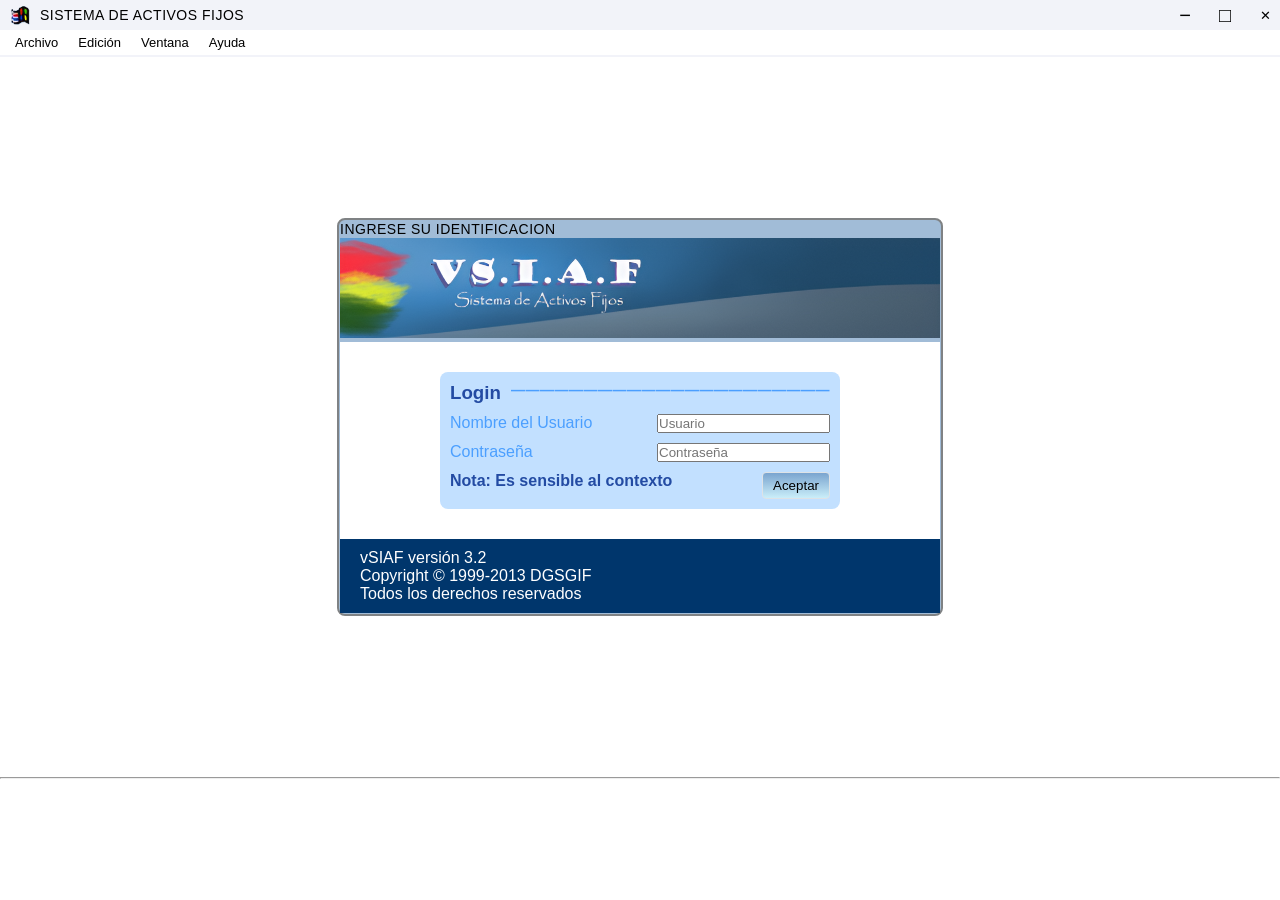
==== index.html @ aad610bf "Initial commit on inicio branch" ====
<!DOCTYPE html>
<html lang="es">
<head>
    <meta charset="UTF-8">
    <meta name="viewport" content="width=device-width, initial-scale=1.0">
    <title>VS.I.A.F-Login</title>
    <link rel="stylesheet" href="css/styles_main/header.css">
    <link rel="stylesheet" href="css/styles_main/main.css">
</head>
<body>
    <header>
        <div class="header-container">
            <div class="header-left">
                <img src="assets/img/icono.png" alt="icono">
                <h1>SISTEMA DE ACTIVOS FIJOS</h1>
            </div>

            <div class="header-right">
                <button id="minimize">−</button>
                <button id="maximize">□</button>
                <button id="close">✕</button>
            </div>
        </div>

        <nav class="menu-bar">
            <details class="menu-item">
                <summary>Archivo</summary>
                <div class="dropdown-fox">
                    <div class="opcion deshabilitada">
                        <span>Cerrar</span>
                        <span class="atajo">Ctrl+F4</span>
                    </div>
                    <hr>
                    <div class="opcion deshabilitada">
                        <span>Guardar</span>
                        <span class="atajo">Ctrl+S</span>
                    </div>
                    <div class="opcion deshabilitada">
                        <span>Guardar como...</span>
                    </div>
                    <div class="opcion deshabilitada">
                        <span>Guardar como HTML...</span>
                    </div>
                    <div class="opcion deshabilitada">
                        <span>Revertir</span>
                    </div>
                    <div class="opcion deshabilitada">
                        <span>Configurar página...</span>
                    </div>
                    <div class="opcion deshabilitada">
                        <span>Vista preliminar</span>
                    </div>
                    <div class="opcion deshabilitada">
                        <span>Imprimir...</span>
                        <span class="atajo">Ctrl+P</span>
                    </div>
                    <div class="opcion deshabilitada">
                        <span>Enviar...</span>
                    </div>
                </div>
            </details>

            <details class="menu-item">
                <summary>Edición</summary>
                <div class="dropdown-fox">
                    <div class="opcion">
                        <span>Deshacer</span>
                        <span class="atajo">Ctrl+Z</span>
                    </div>
                    <div class="opcion">
                        <span>Cortar</span>
                        <span class="atajo">Ctrl+X</span>
                    </div>
                    <div class="opcion">
                        <span>Pegar</span>
                        <span class="atajo">Ctrl+V</span>
                    </div>
                </div>
            </details>

            <details class="menu-item">
                <summary>Ventana</summary>
                <div class="dropdown-fox">
                    <div class="opcion">
                        <span>Cascada</span>
                    </div>
                    <div class="opcion">
                        <span>Organizar todo</span>
                    </div>
                </div>
            </details>

            <details class="menu-item">
                <summary>Ayuda</summary>
                <div class="dropdown-fox">
                    <div class="opcion">
                        <span>Ayuda de VSIAF</span>
                        <span class="atajo">F1</span>
                    </div>
                    <div class="opcion">
                        <span>Acerca de...</span>
                    </div>
                </div>
            </details>
        </nav>
    </header>
    <hr style="border: none; height: 2px; background-color: #f2f3f9;">
    <main>
        <div class="login-container">
            <h2>INGRESE SU IDENTIFICACION</h2>

            <div class="login-header">
                <img src="assets/img/login.png" alt="login">
            </div>
            <div class="login-main">
                <div class="login-inputs">
                    <div class="login-title">
                        <h3>Login</h3>
                        <h2 style="color: #4b9fff; font-weight: 900;"><strong>——————————————————————</strong></h2>
                    </div>
                    <div class="login-user">
                        <p>Nombre del Usuario</p>
                        <input type="text" placeholder="Usuario">
                    </div>
                    <div class="login-password">
                        <p>Contraseña</p>
                        <input type="password" placeholder="Contraseña">
                    </div>
                    <div class="login-confirm">
                        <p><strong>Nota: Es sensible al contexto</strong></p>
                        <button id="login-confirm">Aceptar</button>
                    </div>
                </div>
            </div>
            <div class="login-footer">
                <p>vSIAF versión 3.2</p>
                <p>Copyright &copy; 1999-2013 DGSGIF</p>
                <p>Todos los derechos reservados</p>
            </div>
            
        </div>
            
    </main>
    <hr>
    <footer>
        
    </footer>

    <script src="js/config.js"></script>
</body>
</html>
---- css/styles_main/header.css ----
* {
    margin: 0;
    padding: 0;
    box-sizing: border-box;
}

header {
    align-items: center;
    background-color: #f2f3f9;
}

.header-container {
    display: flex;
    justify-content: space-between;
}

header h1 {
    font-size: 14px;
    font-weight: 300;
    letter-spacing: 0.5px;
    line-height: 1.2;
}

.header-left {
    display: flex;
    align-items: center;
    gap: 10px;
    font-family: 'Arial', 'Helvetica', sans-serif;
    height: 30px;
    padding: 10px;
}

.header-left img {
    width: 20px;
    height: 20px;
}

.header-right {
    display: flex;
    gap: 10px;
}

#minimize, #maximize {
    font-size: 20px;
}

#minimize, #maximize, #close {
    width: 30px;
    height: 30px;
    background-color: #f2f3f9;
    border: none;
    cursor: pointer;
}

.menu-bar {
    display: flex;
    background-color: #ffffff;
    border-bottom: px solid #f2f3f9;
    padding: 1px 5px;
    position: relative;
}

.menu-item {
    position: relative;
}

.menu-item summary {
    list-style: none;
    background-color: transparent;
    border: none;
    cursor: default;
    padding: 4px 10px;
    font-size: 13px;
    font-family: 'Tahoma', 'Arial', sans-serif;
    color: #000;
    outline: none;
    user-select: none;
}

.menu-item summary::-webkit-details-marker {
    display: none;
}

.menu-item summary:hover,
.menu-item[open] summary {
    background-color: #e5e5e59d;
    color: #000000;
}

.dropdown-fox {
    position: absolute;
    top: 100%;
    left: 0;
    background-color: #f0f0f0;
    min-width: 220px;
    z-index: 1000;
    padding: 2px;

    border-top: 1px solid #ffffff;
    border-left: 1px solid #ffffff;
    border-right: 2px solid #808080;
    border-bottom: 2px solid #808080;
    
    box-shadow: 4px 4px 0px rgba(0, 0, 0, 0.2);
}

.opcion {
    display: flex;
    justify-content: space-between;
    align-items: center;
    padding: 4px 15px 4px 25px;
    color: #000;
    font-size: 12px;
    cursor: default;
}

.opcion:hover {
    background-color: #057cfc;
    color: #ffffff;
}

.atajo {
    margin-left: 30px;
    font-weight: normal;
    color: inherit;
}

.deshabilitada {
    color: #808080;
}

.deshabilitada:hover {
    background-color: #057cfc;
    color: #808080;
}
---- css/styles_main/main.css ----
main {
    display: flex;
    justify-content: center;
    align-items: center;
    height: 80vh;
}

.login-container {
    background-color: #a1bcd7;
    padding: 1px;
    border-radius: 8px;
    border: 2px solid #7f8284;
    font-family: 'Arial', 'Helvetica', sans-serif;
}

.login-container h2 {
    font-size: 14px;
    font-weight: 300;
    letter-spacing: 0.5px;
    line-height: 1.2;
    margin: px;
}

.login-header img {
    width: 600px;
    height: 100px;

}

.login-main {
    background-color: #ffffff;
    padding: 30px 100px 30px 100px;
}

.login-inputs {
    background-color: #c2e0ff;
    padding: 10px;
    border-radius: 8px;
}

.login-user, .login-password {
    display: flex;
    justify-content: space-between;
    margin: 10px 0;
    color: #4b9fff;
}

.login-title, .login-confirm {
    display: flex;
    justify-content: space-between;
    color: #234ba3;
}

.login-confirm button {
    background: linear-gradient(to bottom, #7aa4cf, #caeef9);
    padding: 5px 10px;
    border-radius: 4px;
    border: 1px solid #dee2e6;
    cursor: pointer;
}

.login-footer {
    background-color: #00366c;
    color: #ffffff;
    padding:10px 20px;
}
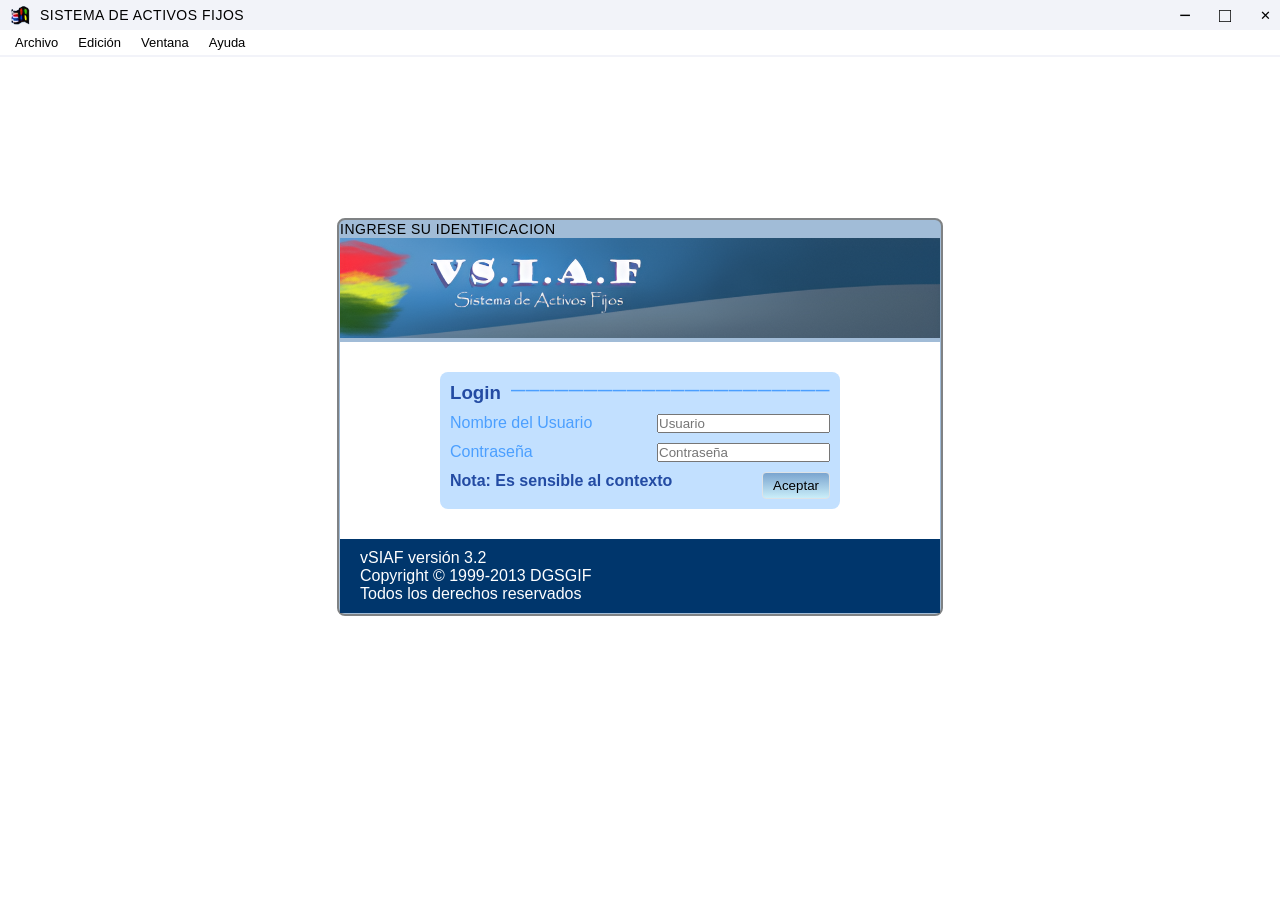
==== commit 9ba4b437: "Implementar nuevas paginas, coregir directorios, implementacion de una base de datos de user.json" ====
--- a/index.html
+++ b/index.html
@@ -5,7 +5,7 @@
     <meta name="viewport" content="width=device-width, initial-scale=1.0">
     <title>VS.I.A.F-Login</title>
     <link rel="stylesheet" href="css/styles_main/header.css">
-    <link rel="stylesheet" href="css/styles_main/main.css">
+    <link rel="stylesheet" href="css/styles_main/login.css">
 </head>
 <body>
     <header>
@@ -63,18 +63,56 @@
             <details class="menu-item">
                 <summary>Edición</summary>
                 <div class="dropdown-fox">
-                    <div class="opcion">
+                    <div class="opcion deshabilitada">
                         <span>Deshacer</span>
                         <span class="atajo">Ctrl+Z</span>
                     </div>
-                    <div class="opcion">
+                    <div class="opcion deshabilitada">
+                        <span>Rehacer</span>
+                        <span class="atajo">Ctrl+R</span>
+                    </div>
+                    <div class="opcion deshabilitada">
                         <span>Cortar</span>
                         <span class="atajo">Ctrl+X</span>
                     </div>
+                    <div class="opcion deshabilitada">
+                        <span>Copiar</span>
+                        <span class="atajo">Ctrl+C</span>
+                    </div>
                     <div class="opcion">
                         <span>Pegar</span>
                         <span class="atajo">Ctrl+V</span>
                     </div>
+                    <div class="opcion deshabilitada">
+                        <span>Pegar especial...</span>
+                    </div>
+                    <div class="opcion deshabilitada">
+                        <span>Borrar</span>
+                    </div>
+                    <div class="opcion">
+                        <span>Seleccionar todo</span>
+                        <span class="atajo">Ctrl+A</span>
+                    </div>
+                    <div class="opcion deshabilitada">
+                        <span>Buscar</span>
+                        <span class="atajo">Ctrl+F</span>
+                    </div>
+                    <div class="opcion deshabilitada">
+                        <span>Reemplazar</span>
+                        <span class="atajo">Ctrl+L</span>
+                    </div>
+                    <div class="opcion deshabilitada">
+                        <span>Insertar objeto...</span>
+                    </div>
+                    <div class="opcion deshabilitada">
+                        <span>Objeto...</span>
+                    </div>
+                    <div class="opcion deshabilitada">
+                        <span>Vínculos...</span>
+                    </div>
+                    <div class="opcion deshabilitada">
+                        <span>Propiedades...</span>
+                    </div>
                 </div>
             </details>
 
@@ -87,28 +125,55 @@
                     <div class="opcion">
                         <span>Organizar todo</span>
                     </div>
+                    <div class="opcion">
+                        <span>Ocultar</span>
+                    </div>
+                    <div class="opcion deshabilitada">
+                        <span>Borrar</span>
+                    </div>
+                    <div class="opcion">
+                        <span>Recorrer</span>
+                        <span class="atajo">Ctrl+F1</span>
+                    </div>
+                    <hr>
+                    <div class="opcion">
+                        <span>1 SISTEMA DE ACTIVOS FIJOS</span>
+                    </div>
+                    <div class="opcion">
+                        <span>2 NGRESE SU IDENTIFICACION</span>
+                    </div>
                 </div>
             </details>
 
             <details class="menu-item">
                 <summary>Ayuda</summary>
                 <div class="dropdown-fox">
-                    <div class="opcion">
-                        <span>Ayuda de VSIAF</span>
+                    <div class="opcion deshabilitada">
+                        <span>Ayuda de Microsoft Visual FoxPro</span>
                         <span class="atajo">F1</span>
                     </div>
-                    <div class="opcion">
-                        <span>Acerca de...</span>
-                    </div>
-                </div>
-            </details>
+                    <div class="opcion deshabilitada">
+                        <span>Busqueda en MSDN</span>
+                    </div>
+                    <hr>
+                    <div class="opcion deshabilitada">
+                        <span>Soporte técnico</span>
+                    </div>
+                    <div class="opcion deshabilitada">
+                        <span>Visual FoxPro en el Web</span>
+                    </div>
+                    <hr>
+                    <div class="opcion deshabilitada">
+                        <span>Acerca de Microsoft Visual FoxPro</span>
+                    </div>
+                </div>
+            </details>   
         </nav>
     </header>
     <hr style="border: none; height: 2px; background-color: #f2f3f9;">
     <main>
         <div class="login-container">
             <h2>INGRESE SU IDENTIFICACION</h2>
-
             <div class="login-header">
                 <img src="assets/img/login.png" alt="login">
             </div>
@@ -120,11 +185,11 @@
                     </div>
                     <div class="login-user">
                         <p>Nombre del Usuario</p>
-                        <input type="text" placeholder="Usuario">
+                        <input id="login-username" type="text" placeholder="Usuario">
                     </div>
                     <div class="login-password">
                         <p>Contraseña</p>
-                        <input type="password" placeholder="Contraseña">
+                        <input id="login-password" type="password" placeholder="Contraseña">
                     </div>
                     <div class="login-confirm">
                         <p><strong>Nota: Es sensible al contexto</strong></p>
@@ -137,15 +202,9 @@
                 <p>Copyright &copy; 1999-2013 DGSGIF</p>
                 <p>Todos los derechos reservados</p>
             </div>
-            
-        </div>
-            
+        </div>  
     </main>
-    <hr>
-    <footer>
-        
-    </footer>
-
+    <script src="js/login.js"></script>
     <script src="js/config.js"></script>
 </body>
 </html>
--- a/css/styles_main/header.css
+++ b/css/styles_main/header.css
@@ -133,3 +133,25 @@
     background-color: #057cfc;
     color: #808080;
 }
+
+footer {
+    background-color: #f0f0f0;
+    position: fixed;
+    display: flex;
+    justify-content: end;
+    right: 0;
+    bottom: 0;
+    width: 100%;
+    border: 2px solid #808080;
+} 
+
+.footer-content {
+    display: flex;
+}
+
+.rol, .road, .connect {
+    border-left: 2px solid #808080;
+    padding: 5px;
+}
+
+
--- a/css/styles_main/login.css
+++ b/css/styles_main/login.css
@@ -0,0 +1,69 @@
+main {
+    display: flex;
+    justify-content: center;
+    align-items: center;
+    height: 80vh;
+}
+
+.login-container {
+    background-color: #a1bcd7;
+    padding: 1px;
+    border-radius: 8px;
+    border: 2px solid #7f8284;
+    font-family: 'Arial', 'Helvetica', sans-serif;
+}
+
+.login-container h2 {
+    font-size: 14px;
+    font-weight: 300;
+    letter-spacing: 0.5px;
+    line-height: 1.2;
+    margin: px;
+}
+
+.login-header img {
+    width: 600px;
+    height: 100px;
+
+}
+
+.login-main {
+    background-color: #ffffff;
+    padding: 30px 100px 30px 100px;
+}
+
+.login-inputs {
+    background-color: #c2e0ff;
+    padding: 10px;
+    border-radius: 8px;
+}
+
+.login-user, .login-password {
+    display: flex;
+    justify-content: space-between;
+    margin: 10px 0;
+    color: #4b9fff;
+}
+
+.login-title, .login-confirm {
+    display: flex;
+    justify-content: space-between;
+    color: #234ba3;
+}
+
+.login-confirm button {
+    background: linear-gradient(to bottom, #7aa4cf, #caeef9);
+    padding: 5px 10px;
+    border-radius: 4px;
+    border: 1px solid #dee2e6;
+    cursor: pointer;
+}
+
+.login-footer {
+    background-color: #00366c;
+    color: #ffffff;
+    padding:10px 20px;
+}
+
+
+
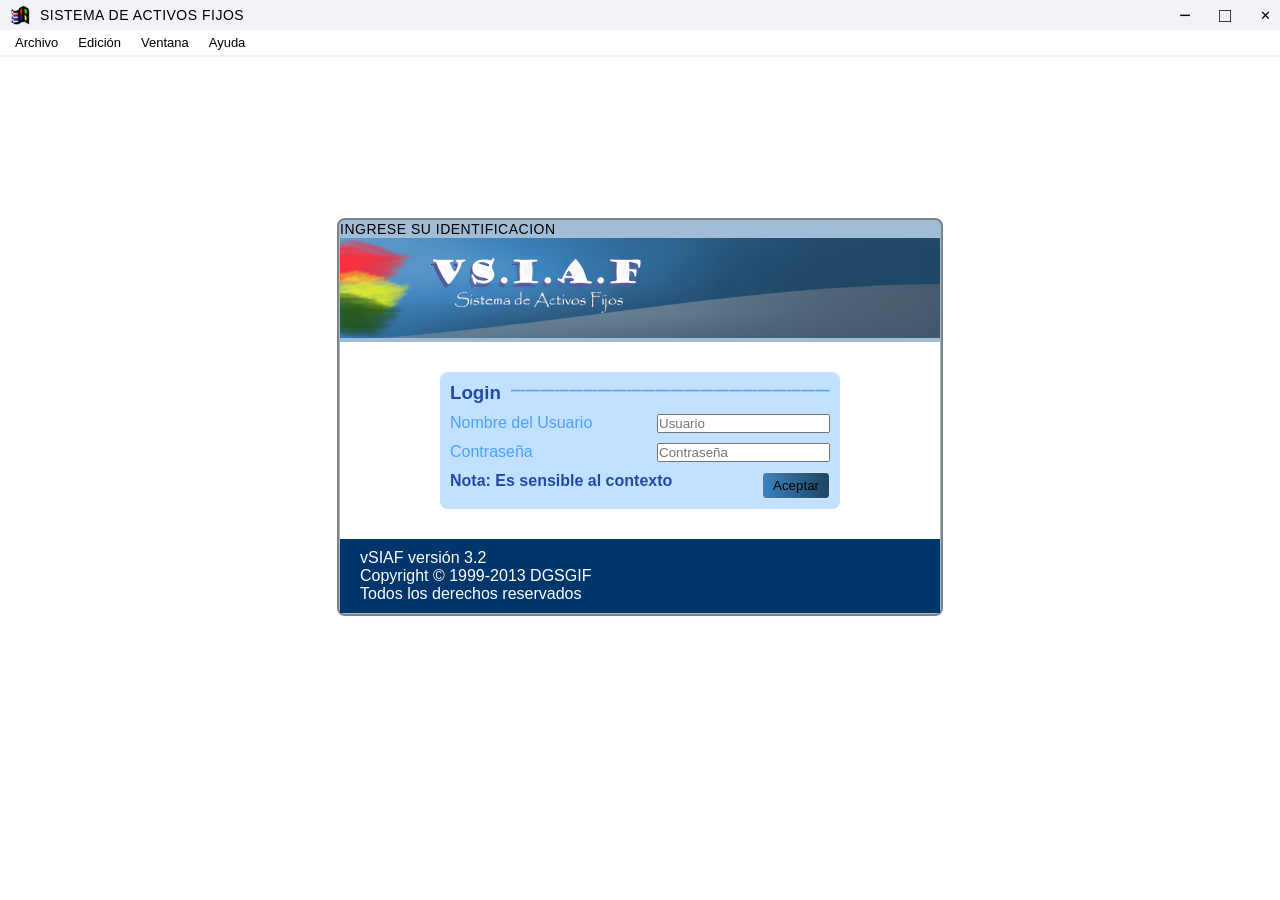
==== commit 335d9c6d: "Add files via upload" ====
--- a/index.html
+++ b/index.html
@@ -1,210 +1,210 @@
-<!DOCTYPE html>
-<html lang="es">
-<head>
-    <meta charset="UTF-8">
-    <meta name="viewport" content="width=device-width, initial-scale=1.0">
-    <title>VS.I.A.F-Login</title>
-    <link rel="stylesheet" href="css/styles_main/header.css">
-    <link rel="stylesheet" href="css/styles_main/login.css">
-</head>
-<body>
-    <header>
-        <div class="header-container">
-            <div class="header-left">
-                <img src="assets/img/icono.png" alt="icono">
-                <h1>SISTEMA DE ACTIVOS FIJOS</h1>
-            </div>
-
-            <div class="header-right">
-                <button id="minimize">−</button>
-                <button id="maximize">□</button>
-                <button id="close">✕</button>
-            </div>
-        </div>
-
-        <nav class="menu-bar">
-            <details class="menu-item">
-                <summary>Archivo</summary>
-                <div class="dropdown-fox">
-                    <div class="opcion deshabilitada">
-                        <span>Cerrar</span>
-                        <span class="atajo">Ctrl+F4</span>
-                    </div>
-                    <hr>
-                    <div class="opcion deshabilitada">
-                        <span>Guardar</span>
-                        <span class="atajo">Ctrl+S</span>
-                    </div>
-                    <div class="opcion deshabilitada">
-                        <span>Guardar como...</span>
-                    </div>
-                    <div class="opcion deshabilitada">
-                        <span>Guardar como HTML...</span>
-                    </div>
-                    <div class="opcion deshabilitada">
-                        <span>Revertir</span>
-                    </div>
-                    <div class="opcion deshabilitada">
-                        <span>Configurar página...</span>
-                    </div>
-                    <div class="opcion deshabilitada">
-                        <span>Vista preliminar</span>
-                    </div>
-                    <div class="opcion deshabilitada">
-                        <span>Imprimir...</span>
-                        <span class="atajo">Ctrl+P</span>
-                    </div>
-                    <div class="opcion deshabilitada">
-                        <span>Enviar...</span>
-                    </div>
-                </div>
-            </details>
-
-            <details class="menu-item">
-                <summary>Edición</summary>
-                <div class="dropdown-fox">
-                    <div class="opcion deshabilitada">
-                        <span>Deshacer</span>
-                        <span class="atajo">Ctrl+Z</span>
-                    </div>
-                    <div class="opcion deshabilitada">
-                        <span>Rehacer</span>
-                        <span class="atajo">Ctrl+R</span>
-                    </div>
-                    <div class="opcion deshabilitada">
-                        <span>Cortar</span>
-                        <span class="atajo">Ctrl+X</span>
-                    </div>
-                    <div class="opcion deshabilitada">
-                        <span>Copiar</span>
-                        <span class="atajo">Ctrl+C</span>
-                    </div>
-                    <div class="opcion">
-                        <span>Pegar</span>
-                        <span class="atajo">Ctrl+V</span>
-                    </div>
-                    <div class="opcion deshabilitada">
-                        <span>Pegar especial...</span>
-                    </div>
-                    <div class="opcion deshabilitada">
-                        <span>Borrar</span>
-                    </div>
-                    <div class="opcion">
-                        <span>Seleccionar todo</span>
-                        <span class="atajo">Ctrl+A</span>
-                    </div>
-                    <div class="opcion deshabilitada">
-                        <span>Buscar</span>
-                        <span class="atajo">Ctrl+F</span>
-                    </div>
-                    <div class="opcion deshabilitada">
-                        <span>Reemplazar</span>
-                        <span class="atajo">Ctrl+L</span>
-                    </div>
-                    <div class="opcion deshabilitada">
-                        <span>Insertar objeto...</span>
-                    </div>
-                    <div class="opcion deshabilitada">
-                        <span>Objeto...</span>
-                    </div>
-                    <div class="opcion deshabilitada">
-                        <span>Vínculos...</span>
-                    </div>
-                    <div class="opcion deshabilitada">
-                        <span>Propiedades...</span>
-                    </div>
-                </div>
-            </details>
-
-            <details class="menu-item">
-                <summary>Ventana</summary>
-                <div class="dropdown-fox">
-                    <div class="opcion">
-                        <span>Cascada</span>
-                    </div>
-                    <div class="opcion">
-                        <span>Organizar todo</span>
-                    </div>
-                    <div class="opcion">
-                        <span>Ocultar</span>
-                    </div>
-                    <div class="opcion deshabilitada">
-                        <span>Borrar</span>
-                    </div>
-                    <div class="opcion">
-                        <span>Recorrer</span>
-                        <span class="atajo">Ctrl+F1</span>
-                    </div>
-                    <hr>
-                    <div class="opcion">
-                        <span>1 SISTEMA DE ACTIVOS FIJOS</span>
-                    </div>
-                    <div class="opcion">
-                        <span>2 NGRESE SU IDENTIFICACION</span>
-                    </div>
-                </div>
-            </details>
-
-            <details class="menu-item">
-                <summary>Ayuda</summary>
-                <div class="dropdown-fox">
-                    <div class="opcion deshabilitada">
-                        <span>Ayuda de Microsoft Visual FoxPro</span>
-                        <span class="atajo">F1</span>
-                    </div>
-                    <div class="opcion deshabilitada">
-                        <span>Busqueda en MSDN</span>
-                    </div>
-                    <hr>
-                    <div class="opcion deshabilitada">
-                        <span>Soporte técnico</span>
-                    </div>
-                    <div class="opcion deshabilitada">
-                        <span>Visual FoxPro en el Web</span>
-                    </div>
-                    <hr>
-                    <div class="opcion deshabilitada">
-                        <span>Acerca de Microsoft Visual FoxPro</span>
-                    </div>
-                </div>
-            </details>   
-        </nav>
-    </header>
-    <hr style="border: none; height: 2px; background-color: #f2f3f9;">
-    <main>
-        <div class="login-container">
-            <h2>INGRESE SU IDENTIFICACION</h2>
-            <div class="login-header">
-                <img src="assets/img/login.png" alt="login">
-            </div>
-            <div class="login-main">
-                <div class="login-inputs">
-                    <div class="login-title">
-                        <h3>Login</h3>
-                        <h2 style="color: #4b9fff; font-weight: 900;"><strong>——————————————————————</strong></h2>
-                    </div>
-                    <div class="login-user">
-                        <p>Nombre del Usuario</p>
-                        <input id="login-username" type="text" placeholder="Usuario">
-                    </div>
-                    <div class="login-password">
-                        <p>Contraseña</p>
-                        <input id="login-password" type="password" placeholder="Contraseña">
-                    </div>
-                    <div class="login-confirm">
-                        <p><strong>Nota: Es sensible al contexto</strong></p>
-                        <button id="login-confirm">Aceptar</button>
-                    </div>
-                </div>
-            </div>
-            <div class="login-footer">
-                <p>vSIAF versión 3.2</p>
-                <p>Copyright &copy; 1999-2013 DGSGIF</p>
-                <p>Todos los derechos reservados</p>
-            </div>
-        </div>  
-    </main>
-    <script src="js/login.js"></script>
-    <script src="js/config.js"></script>
-</body>
-</html>
+<!DOCTYPE html>
+<html lang="es">
+<head>
+    <meta charset="UTF-8">
+    <meta name="viewport" content="width=device-width, initial-scale=1.0">
+    <title>VS.I.A.F-Login</title>
+    <link rel="stylesheet" href="css/styles_main/header.css">
+    <link rel="stylesheet" href="css/styles_main/login.css">
+</head>
+<body>
+    <header>
+        <div class="header-container">
+            <div class="header-left">
+                <img src="assets/img/icono.png" alt="icono">
+                <h1>SISTEMA DE ACTIVOS FIJOS</h1>
+            </div>
+
+            <div class="header-right">
+                <button id="minimize">−</button>
+                <button id="maximize">□</button>
+                <button id="close">✕</button>
+            </div>
+        </div>
+
+        <nav class="menu-bar">
+            <details class="menu-item">
+                <summary>Archivo</summary>
+                <div class="dropdown-fox">
+                    <div class="opcion deshabilitada">
+                        <span>Cerrar</span>
+                        <span class="atajo">Ctrl+F4</span>
+                    </div>
+                    <hr>
+                    <div class="opcion deshabilitada">
+                        <span>Guardar</span>
+                        <span class="atajo">Ctrl+S</span>
+                    </div>
+                    <div class="opcion deshabilitada">
+                        <span>Guardar como...</span>
+                    </div>
+                    <div class="opcion deshabilitada">
+                        <span>Guardar como HTML...</span>
+                    </div>
+                    <div class="opcion deshabilitada">
+                        <span>Revertir</span>
+                    </div>
+                    <div class="opcion deshabilitada">
+                        <span>Configurar página...</span>
+                    </div>
+                    <div class="opcion deshabilitada">
+                        <span>Vista preliminar</span>
+                    </div>
+                    <div class="opcion deshabilitada">
+                        <span>Imprimir...</span>
+                        <span class="atajo">Ctrl+P</span>
+                    </div>
+                    <div class="opcion deshabilitada">
+                        <span>Enviar...</span>
+                    </div>
+                </div>
+            </details>
+
+            <details class="menu-item">
+                <summary>Edición</summary>
+                <div class="dropdown-fox">
+                    <div class="opcion deshabilitada">
+                        <span>Deshacer</span>
+                        <span class="atajo">Ctrl+Z</span>
+                    </div>
+                    <div class="opcion deshabilitada">
+                        <span>Rehacer</span>
+                        <span class="atajo">Ctrl+R</span>
+                    </div>
+                    <div class="opcion deshabilitada">
+                        <span>Cortar</span>
+                        <span class="atajo">Ctrl+X</span>
+                    </div>
+                    <div class="opcion deshabilitada">
+                        <span>Copiar</span>
+                        <span class="atajo">Ctrl+C</span>
+                    </div>
+                    <div class="opcion">
+                        <span>Pegar</span>
+                        <span class="atajo">Ctrl+V</span>
+                    </div>
+                    <div class="opcion deshabilitada">
+                        <span>Pegar especial...</span>
+                    </div>
+                    <div class="opcion deshabilitada">
+                        <span>Borrar</span>
+                    </div>
+                    <div class="opcion">
+                        <span>Seleccionar todo</span>
+                        <span class="atajo">Ctrl+A</span>
+                    </div>
+                    <div class="opcion deshabilitada">
+                        <span>Buscar</span>
+                        <span class="atajo">Ctrl+F</span>
+                    </div>
+                    <div class="opcion deshabilitada">
+                        <span>Reemplazar</span>
+                        <span class="atajo">Ctrl+L</span>
+                    </div>
+                    <div class="opcion deshabilitada">
+                        <span>Insertar objeto...</span>
+                    </div>
+                    <div class="opcion deshabilitada">
+                        <span>Objeto...</span>
+                    </div>
+                    <div class="opcion deshabilitada">
+                        <span>Vínculos...</span>
+                    </div>
+                    <div class="opcion deshabilitada">
+                        <span>Propiedades...</span>
+                    </div>
+                </div>
+            </details>
+
+            <details class="menu-item">
+                <summary>Ventana</summary>
+                <div class="dropdown-fox">
+                    <div class="opcion">
+                        <span>Cascada</span>
+                    </div>
+                    <div class="opcion">
+                        <span>Organizar todo</span>
+                    </div>
+                    <div class="opcion">
+                        <span>Ocultar</span>
+                    </div>
+                    <div class="opcion deshabilitada">
+                        <span>Borrar</span>
+                    </div>
+                    <div class="opcion">
+                        <span>Recorrer</span>
+                        <span class="atajo">Ctrl+F1</span>
+                    </div>
+                    <hr>
+                    <div class="opcion">
+                        <span>1 SISTEMA DE ACTIVOS FIJOS</span>
+                    </div>
+                    <div class="opcion">
+                        <span>2 NGRESE SU IDENTIFICACION</span>
+                    </div>
+                </div>
+            </details>
+
+            <details class="menu-item">
+                <summary>Ayuda</summary>
+                <div class="dropdown-fox">
+                    <div class="opcion deshabilitada">
+                        <span>Ayuda de Microsoft Visual FoxPro</span>
+                        <span class="atajo">F1</span>
+                    </div>
+                    <div class="opcion deshabilitada">
+                        <span>Busqueda en MSDN</span>
+                    </div>
+                    <hr>
+                    <div class="opcion deshabilitada">
+                        <span>Soporte técnico</span>
+                    </div>
+                    <div class="opcion deshabilitada">
+                        <span>Visual FoxPro en el Web</span>
+                    </div>
+                    <hr>
+                    <div class="opcion deshabilitada">
+                        <span>Acerca de Microsoft Visual FoxPro</span>
+                    </div>
+                </div>
+            </details>   
+        </nav>
+    </header>
+    <hr style="border: none; height: 2px; background-color: #f2f3f9;">
+    <main>
+        <div class="login-container">
+            <h2>INGRESE SU IDENTIFICACION</h2>
+            <div class="login-header">
+                <img src="assets/img/login.png" alt="login">
+            </div>
+            <div class="login-main">
+                <div class="login-inputs">
+                    <div class="login-title">
+                        <h3>Login</h3>
+                        <h2 style="color: #4b9fff; font-weight: 900;"><strong>——————————————————————</strong></h2>
+                    </div>
+                    <div class="login-user">
+                        <p>Nombre del Usuario</p>
+                        <input id="login-username" type="text" placeholder="Usuario">
+                    </div>
+                    <div class="login-password">
+                        <p>Contraseña</p>
+                        <input id="login-password" type="password" placeholder="Contraseña">
+                    </div>
+                    <div class="login-confirm">
+                        <p><strong>Nota: Es sensible al contexto</strong></p>
+                        <button id="login-confirm">Aceptar</button>
+                    </div>
+                </div>
+            </div>
+            <div class="login-footer">
+                <p>vSIAF versión 3.2</p>
+                <p>Copyright &copy; 1999-2013 DGSGIF</p>
+                <p>Todos los derechos reservados</p>
+            </div>
+        </div>  
+    </main>
+    <script src="js/login.js"></script>
+    <script src="js/config.js"></script>
+</body>
+</html>
--- a/css/styles_main/header.css
+++ b/css/styles_main/header.css
@@ -1,157 +1,157 @@
-* {
-    margin: 0;
-    padding: 0;
-    box-sizing: border-box;
-}
-
-header {
-    align-items: center;
-    background-color: #f2f3f9;
-}
-
-.header-container {
-    display: flex;
-    justify-content: space-between;
-}
-
-header h1 {
-    font-size: 14px;
-    font-weight: 300;
-    letter-spacing: 0.5px;
-    line-height: 1.2;
-}
-
-.header-left {
-    display: flex;
-    align-items: center;
-    gap: 10px;
-    font-family: 'Arial', 'Helvetica', sans-serif;
-    height: 30px;
-    padding: 10px;
-}
-
-.header-left img {
-    width: 20px;
-    height: 20px;
-}
-
-.header-right {
-    display: flex;
-    gap: 10px;
-}
-
-#minimize, #maximize {
-    font-size: 20px;
-}
-
-#minimize, #maximize, #close {
-    width: 30px;
-    height: 30px;
-    background-color: #f2f3f9;
-    border: none;
-    cursor: pointer;
-}
-
-.menu-bar {
-    display: flex;
-    background-color: #ffffff;
-    border-bottom: px solid #f2f3f9;
-    padding: 1px 5px;
-    position: relative;
-}
-
-.menu-item {
-    position: relative;
-}
-
-.menu-item summary {
-    list-style: none;
-    background-color: transparent;
-    border: none;
-    cursor: default;
-    padding: 4px 10px;
-    font-size: 13px;
-    font-family: 'Tahoma', 'Arial', sans-serif;
-    color: #000;
-    outline: none;
-    user-select: none;
-}
-
-.menu-item summary::-webkit-details-marker {
-    display: none;
-}
-
-.menu-item summary:hover,
-.menu-item[open] summary {
-    background-color: #e5e5e59d;
-    color: #000000;
-}
-
-.dropdown-fox {
-    position: absolute;
-    top: 100%;
-    left: 0;
-    background-color: #f0f0f0;
-    min-width: 220px;
-    z-index: 1000;
-    padding: 2px;
-
-    border-top: 1px solid #ffffff;
-    border-left: 1px solid #ffffff;
-    border-right: 2px solid #808080;
-    border-bottom: 2px solid #808080;
-    
-    box-shadow: 4px 4px 0px rgba(0, 0, 0, 0.2);
-}
-
-.opcion {
-    display: flex;
-    justify-content: space-between;
-    align-items: center;
-    padding: 4px 15px 4px 25px;
-    color: #000;
-    font-size: 12px;
-    cursor: default;
-}
-
-.opcion:hover {
-    background-color: #057cfc;
-    color: #ffffff;
-}
-
-.atajo {
-    margin-left: 30px;
-    font-weight: normal;
-    color: inherit;
-}
-
-.deshabilitada {
-    color: #808080;
-}
-
-.deshabilitada:hover {
-    background-color: #057cfc;
-    color: #808080;
-}
-
-footer {
-    background-color: #f0f0f0;
-    position: fixed;
-    display: flex;
-    justify-content: end;
-    right: 0;
-    bottom: 0;
-    width: 100%;
-    border: 2px solid #808080;
-} 
-
-.footer-content {
-    display: flex;
-}
-
-.rol, .road, .connect {
-    border-left: 2px solid #808080;
-    padding: 5px;
-}
-
-
+* {
+    margin: 0;
+    padding: 0;
+    box-sizing: border-box;
+}
+
+header {
+    align-items: center;
+    background-color: #f2f3f9;
+}
+
+.header-container {
+    display: flex;
+    justify-content: space-between;
+}
+
+header h1 {
+    font-size: 14px;
+    font-weight: 300;
+    letter-spacing: 0.5px;
+    line-height: 1.2;
+}
+
+.header-left {
+    display: flex;
+    align-items: center;
+    gap: 10px;
+    font-family: 'Arial', 'Helvetica', sans-serif;
+    height: 30px;
+    padding: 10px;
+}
+
+.header-left img {
+    width: 20px;
+    height: 20px;
+}
+
+.header-right {
+    display: flex;
+    gap: 10px;
+}
+
+#minimize, #maximize {
+    font-size: 20px;
+}
+
+#minimize, #maximize, #close {
+    width: 30px;
+    height: 30px;
+    background-color: #f2f3f9;
+    border: none;
+    cursor: pointer;
+}
+
+.menu-bar {
+    display: flex;
+    background-color: #ffffff;
+    border-bottom: px solid #f2f3f9;
+    padding: 1px 5px;
+    position: relative;
+}
+
+.menu-item {
+    position: relative;
+}
+
+.menu-item summary {
+    list-style: none;
+    background-color: transparent;
+    border: none;
+    cursor: default;
+    padding: 4px 10px;
+    font-size: 13px;
+    font-family: 'Tahoma', 'Arial', sans-serif;
+    color: #000;
+    outline: none;
+    user-select: none;
+}
+
+.menu-item summary::-webkit-details-marker {
+    display: none;
+}
+
+.menu-item summary:hover,
+.menu-item[open] summary {
+    background-color: #e5e5e59d;
+    color: #000000;
+}
+
+.dropdown-fox {
+    position: absolute;
+    top: 100%;
+    left: 0;
+    background-color: #f0f0f0;
+    min-width: 220px;
+    z-index: 1000;
+    padding: 2px;
+
+    border-top: 1px solid #ffffff;
+    border-left: 1px solid #ffffff;
+    border-right: 2px solid #808080;
+    border-bottom: 2px solid #808080;
+    
+    box-shadow: 4px 4px 0px rgba(0, 0, 0, 0.2);
+}
+
+.opcion {
+    display: flex;
+    justify-content: space-between;
+    align-items: center;
+    padding: 4px 15px 4px 25px;
+    color: #000;
+    font-size: 12px;
+    cursor: default;
+}
+
+.opcion:hover {
+    background-color: #057cfc;
+    color: #ffffff;
+}
+
+.atajo {
+    margin-left: 30px;
+    font-weight: normal;
+    color: inherit;
+}
+
+.deshabilitada {
+    color: #808080;
+}
+
+.deshabilitada:hover {
+    background-color: #057cfc;
+    color: #808080;
+}
+
+footer {
+    background-color: #f0f0f0;
+    position: fixed;
+    display: flex;
+    justify-content: end;
+    right: 0;
+    bottom: 0;
+    width: 100%;
+    border: 2px solid #808080;
+} 
+
+.footer-content {
+    display: flex;
+}
+
+.rol, .road, .connect {
+    border-left: 2px solid #808080;
+    padding: 5px;
+}
+
+
--- a/css/styles_main/login.css
+++ b/css/styles_main/login.css
@@ -1,69 +1,69 @@
-main {
-    display: flex;
-    justify-content: center;
-    align-items: center;
-    height: 80vh;
-}
-
-.login-container {
-    background-color: #a1bcd7;
-    padding: 1px;
-    border-radius: 8px;
-    border: 2px solid #7f8284;
-    font-family: 'Arial', 'Helvetica', sans-serif;
-}
-
-.login-container h2 {
-    font-size: 14px;
-    font-weight: 300;
-    letter-spacing: 0.5px;
-    line-height: 1.2;
-    margin: px;
-}
-
-.login-header img {
-    width: 600px;
-    height: 100px;
-
-}
-
-.login-main {
-    background-color: #ffffff;
-    padding: 30px 100px 30px 100px;
-}
-
-.login-inputs {
-    background-color: #c2e0ff;
-    padding: 10px;
-    border-radius: 8px;
-}
-
-.login-user, .login-password {
-    display: flex;
-    justify-content: space-between;
-    margin: 10px 0;
-    color: #4b9fff;
-}
-
-.login-title, .login-confirm {
-    display: flex;
-    justify-content: space-between;
-    color: #234ba3;
-}
-
-.login-confirm button {
-    background: linear-gradient(to bottom, #7aa4cf, #caeef9);
-    padding: 5px 10px;
-    border-radius: 4px;
-    border: 1px solid #dee2e6;
-    cursor: pointer;
-}
-
-.login-footer {
-    background-color: #00366c;
-    color: #ffffff;
-    padding:10px 20px;
-}
-
-
-
+main {
+    display: flex;
+    justify-content: center;
+    align-items: center;
+    height: 80vh;
+}
+
+.login-container {
+    background-color: #a1bcd7;
+    padding: 1px;
+    border-radius: 8px;
+    border: 2px solid #7f8284;
+    font-family: 'Arial', 'Helvetica', sans-serif;
+}
+
+.login-container h2 {
+    font-size: 14px;
+    font-weight: 300;
+    letter-spacing: 0.5px;
+    line-height: 1.2;
+    margin: px;
+}
+
+.login-header img {
+    width: 600px;
+    height: 100px;
+
+}
+
+.login-main {
+    background-color: #ffffff;
+    padding: 30px 100px 30px 100px;
+}
+
+.login-inputs {
+    background-color: #c2e0ff;
+    padding: 10px;
+    border-radius: 8px;
+}
+
+.login-user, .login-password {
+    display: flex;
+    justify-content: space-between;
+    margin: 10px 0;
+    color: #4b9fff;
+}
+
+.login-title, .login-confirm {
+    display: flex;
+    justify-content: space-between;
+    color: #234ba3;
+}
+
+.login-confirm button {
+    background: linear-gradient(to right, #3b83be, #1e4564);
+    padding: 5px 10px;
+    border-radius: 4px;
+    border: 1px solid #dee2e6;
+    cursor: pointer;
+}
+
+.login-footer {
+    background-color: #00366c;
+    color: #ffffff;
+    padding:10px 20px;
+}
+
+
+
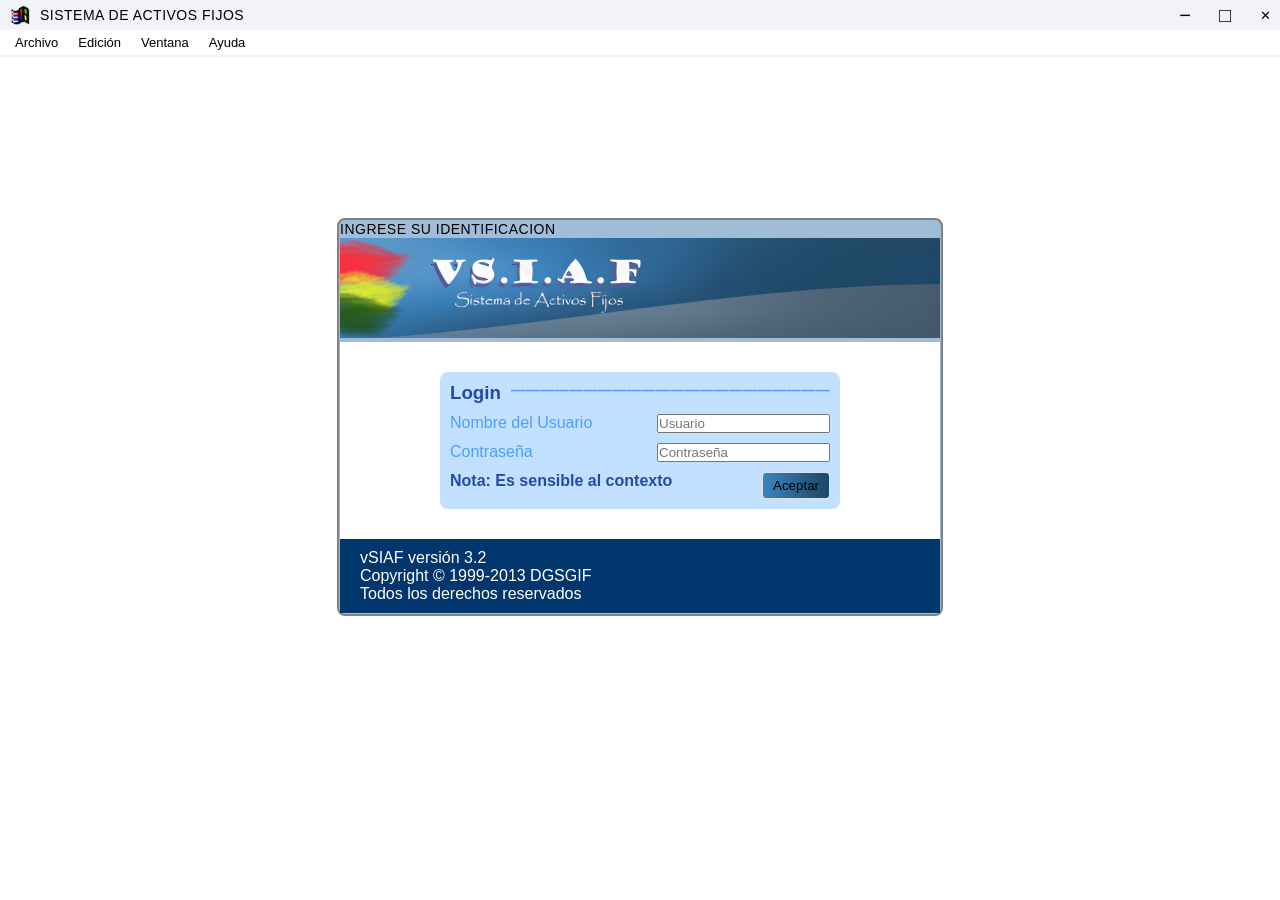
==== commit 44151b35: "Merge pull request #3 from Jesus1827/Grupos_y_Auxiliares Grupos y auxiliares" ====
--- a/index.html
+++ b/index.html
@@ -1,210 +1,210 @@
-<!DOCTYPE html>
-<html lang="es">
-<head>
-    <meta charset="UTF-8">
-    <meta name="viewport" content="width=device-width, initial-scale=1.0">
-    <title>VS.I.A.F-Login</title>
-    <link rel="stylesheet" href="css/styles_main/header.css">
-    <link rel="stylesheet" href="css/styles_main/login.css">
-</head>
-<body>
-    <header>
-        <div class="header-container">
-            <div class="header-left">
-                <img src="assets/img/icono.png" alt="icono">
-                <h1>SISTEMA DE ACTIVOS FIJOS</h1>
-            </div>
-
-            <div class="header-right">
-                <button id="minimize">−</button>
-                <button id="maximize">□</button>
-                <button id="close">✕</button>
-            </div>
-        </div>
-
-        <nav class="menu-bar">
-            <details class="menu-item">
-                <summary>Archivo</summary>
-                <div class="dropdown-fox">
-                    <div class="opcion deshabilitada">
-                        <span>Cerrar</span>
-                        <span class="atajo">Ctrl+F4</span>
-                    </div>
-                    <hr>
-                    <div class="opcion deshabilitada">
-                        <span>Guardar</span>
-                        <span class="atajo">Ctrl+S</span>
-                    </div>
-                    <div class="opcion deshabilitada">
-                        <span>Guardar como...</span>
-                    </div>
-                    <div class="opcion deshabilitada">
-                        <span>Guardar como HTML...</span>
-                    </div>
-                    <div class="opcion deshabilitada">
-                        <span>Revertir</span>
-                    </div>
-                    <div class="opcion deshabilitada">
-                        <span>Configurar página...</span>
-                    </div>
-                    <div class="opcion deshabilitada">
-                        <span>Vista preliminar</span>
-                    </div>
-                    <div class="opcion deshabilitada">
-                        <span>Imprimir...</span>
-                        <span class="atajo">Ctrl+P</span>
-                    </div>
-                    <div class="opcion deshabilitada">
-                        <span>Enviar...</span>
-                    </div>
-                </div>
-            </details>
-
-            <details class="menu-item">
-                <summary>Edición</summary>
-                <div class="dropdown-fox">
-                    <div class="opcion deshabilitada">
-                        <span>Deshacer</span>
-                        <span class="atajo">Ctrl+Z</span>
-                    </div>
-                    <div class="opcion deshabilitada">
-                        <span>Rehacer</span>
-                        <span class="atajo">Ctrl+R</span>
-                    </div>
-                    <div class="opcion deshabilitada">
-                        <span>Cortar</span>
-                        <span class="atajo">Ctrl+X</span>
-                    </div>
-                    <div class="opcion deshabilitada">
-                        <span>Copiar</span>
-                        <span class="atajo">Ctrl+C</span>
-                    </div>
-                    <div class="opcion">
-                        <span>Pegar</span>
-                        <span class="atajo">Ctrl+V</span>
-                    </div>
-                    <div class="opcion deshabilitada">
-                        <span>Pegar especial...</span>
-                    </div>
-                    <div class="opcion deshabilitada">
-                        <span>Borrar</span>
-                    </div>
-                    <div class="opcion">
-                        <span>Seleccionar todo</span>
-                        <span class="atajo">Ctrl+A</span>
-                    </div>
-                    <div class="opcion deshabilitada">
-                        <span>Buscar</span>
-                        <span class="atajo">Ctrl+F</span>
-                    </div>
-                    <div class="opcion deshabilitada">
-                        <span>Reemplazar</span>
-                        <span class="atajo">Ctrl+L</span>
-                    </div>
-                    <div class="opcion deshabilitada">
-                        <span>Insertar objeto...</span>
-                    </div>
-                    <div class="opcion deshabilitada">
-                        <span>Objeto...</span>
-                    </div>
-                    <div class="opcion deshabilitada">
-                        <span>Vínculos...</span>
-                    </div>
-                    <div class="opcion deshabilitada">
-                        <span>Propiedades...</span>
-                    </div>
-                </div>
-            </details>
-
-            <details class="menu-item">
-                <summary>Ventana</summary>
-                <div class="dropdown-fox">
-                    <div class="opcion">
-                        <span>Cascada</span>
-                    </div>
-                    <div class="opcion">
-                        <span>Organizar todo</span>
-                    </div>
-                    <div class="opcion">
-                        <span>Ocultar</span>
-                    </div>
-                    <div class="opcion deshabilitada">
-                        <span>Borrar</span>
-                    </div>
-                    <div class="opcion">
-                        <span>Recorrer</span>
-                        <span class="atajo">Ctrl+F1</span>
-                    </div>
-                    <hr>
-                    <div class="opcion">
-                        <span>1 SISTEMA DE ACTIVOS FIJOS</span>
-                    </div>
-                    <div class="opcion">
-                        <span>2 NGRESE SU IDENTIFICACION</span>
-                    </div>
-                </div>
-            </details>
-
-            <details class="menu-item">
-                <summary>Ayuda</summary>
-                <div class="dropdown-fox">
-                    <div class="opcion deshabilitada">
-                        <span>Ayuda de Microsoft Visual FoxPro</span>
-                        <span class="atajo">F1</span>
-                    </div>
-                    <div class="opcion deshabilitada">
-                        <span>Busqueda en MSDN</span>
-                    </div>
-                    <hr>
-                    <div class="opcion deshabilitada">
-                        <span>Soporte técnico</span>
-                    </div>
-                    <div class="opcion deshabilitada">
-                        <span>Visual FoxPro en el Web</span>
-                    </div>
-                    <hr>
-                    <div class="opcion deshabilitada">
-                        <span>Acerca de Microsoft Visual FoxPro</span>
-                    </div>
-                </div>
-            </details>   
-        </nav>
-    </header>
-    <hr style="border: none; height: 2px; background-color: #f2f3f9;">
-    <main>
-        <div class="login-container">
-            <h2>INGRESE SU IDENTIFICACION</h2>
-            <div class="login-header">
-                <img src="assets/img/login.png" alt="login">
-            </div>
-            <div class="login-main">
-                <div class="login-inputs">
-                    <div class="login-title">
-                        <h3>Login</h3>
-                        <h2 style="color: #4b9fff; font-weight: 900;"><strong>——————————————————————</strong></h2>
-                    </div>
-                    <div class="login-user">
-                        <p>Nombre del Usuario</p>
-                        <input id="login-username" type="text" placeholder="Usuario">
-                    </div>
-                    <div class="login-password">
-                        <p>Contraseña</p>
-                        <input id="login-password" type="password" placeholder="Contraseña">
-                    </div>
-                    <div class="login-confirm">
-                        <p><strong>Nota: Es sensible al contexto</strong></p>
-                        <button id="login-confirm">Aceptar</button>
-                    </div>
-                </div>
-            </div>
-            <div class="login-footer">
-                <p>vSIAF versión 3.2</p>
-                <p>Copyright &copy; 1999-2013 DGSGIF</p>
-                <p>Todos los derechos reservados</p>
-            </div>
-        </div>  
-    </main>
-    <script src="js/login.js"></script>
-    <script src="js/config.js"></script>
-</body>
-</html>
+<!DOCTYPE html>
+<html lang="es">
+<head>
+    <meta charset="UTF-8">
+    <meta name="viewport" content="width=device-width, initial-scale=1.0">
+    <title>VS.I.A.F-Login</title>
+    <link rel="stylesheet" href="css/styles_main/header.css">
+    <link rel="stylesheet" href="css/styles_main/login.css">
+</head>
+<body>
+    <header>
+        <div class="header-container">
+            <div class="header-left">
+                <img src="assets/img/icono.png" alt="icono">
+                <h1>SISTEMA DE ACTIVOS FIJOS</h1>
+            </div>
+
+            <div class="header-right">
+                <button id="minimize">−</button>
+                <button id="maximize">□</button>
+                <button id="close">✕</button>
+            </div>
+        </div>
+
+        <nav class="menu-bar">
+            <details class="menu-item">
+                <summary>Archivo</summary>
+                <div class="dropdown-fox">
+                    <div class="opcion deshabilitada">
+                        <span>Cerrar</span>
+                        <span class="atajo">Ctrl+F4</span>
+                    </div>
+                    <hr>
+                    <div class="opcion deshabilitada">
+                        <span>Guardar</span>
+                        <span class="atajo">Ctrl+S</span>
+                    </div>
+                    <div class="opcion deshabilitada">
+                        <span>Guardar como...</span>
+                    </div>
+                    <div class="opcion deshabilitada">
+                        <span>Guardar como HTML...</span>
+                    </div>
+                    <div class="opcion deshabilitada">
+                        <span>Revertir</span>
+                    </div>
+                    <div class="opcion deshabilitada">
+                        <span>Configurar página...</span>
+                    </div>
+                    <div class="opcion deshabilitada">
+                        <span>Vista preliminar</span>
+                    </div>
+                    <div class="opcion deshabilitada">
+                        <span>Imprimir...</span>
+                        <span class="atajo">Ctrl+P</span>
+                    </div>
+                    <div class="opcion deshabilitada">
+                        <span>Enviar...</span>
+                    </div>
+                </div>
+            </details>
+
+            <details class="menu-item">
+                <summary>Edición</summary>
+                <div class="dropdown-fox">
+                    <div class="opcion deshabilitada">
+                        <span>Deshacer</span>
+                        <span class="atajo">Ctrl+Z</span>
+                    </div>
+                    <div class="opcion deshabilitada">
+                        <span>Rehacer</span>
+                        <span class="atajo">Ctrl+R</span>
+                    </div>
+                    <div class="opcion deshabilitada">
+                        <span>Cortar</span>
+                        <span class="atajo">Ctrl+X</span>
+                    </div>
+                    <div class="opcion deshabilitada">
+                        <span>Copiar</span>
+                        <span class="atajo">Ctrl+C</span>
+                    </div>
+                    <div class="opcion">
+                        <span>Pegar</span>
+                        <span class="atajo">Ctrl+V</span>
+                    </div>
+                    <div class="opcion deshabilitada">
+                        <span>Pegar especial...</span>
+                    </div>
+                    <div class="opcion deshabilitada">
+                        <span>Borrar</span>
+                    </div>
+                    <div class="opcion">
+                        <span>Seleccionar todo</span>
+                        <span class="atajo">Ctrl+A</span>
+                    </div>
+                    <div class="opcion deshabilitada">
+                        <span>Buscar</span>
+                        <span class="atajo">Ctrl+F</span>
+                    </div>
+                    <div class="opcion deshabilitada">
+                        <span>Reemplazar</span>
+                        <span class="atajo">Ctrl+L</span>
+                    </div>
+                    <div class="opcion deshabilitada">
+                        <span>Insertar objeto...</span>
+                    </div>
+                    <div class="opcion deshabilitada">
+                        <span>Objeto...</span>
+                    </div>
+                    <div class="opcion deshabilitada">
+                        <span>Vínculos...</span>
+                    </div>
+                    <div class="opcion deshabilitada">
+                        <span>Propiedades...</span>
+                    </div>
+                </div>
+            </details>
+
+            <details class="menu-item">
+                <summary>Ventana</summary>
+                <div class="dropdown-fox">
+                    <div class="opcion">
+                        <span>Cascada</span>
+                    </div>
+                    <div class="opcion">
+                        <span>Organizar todo</span>
+                    </div>
+                    <div class="opcion">
+                        <span>Ocultar</span>
+                    </div>
+                    <div class="opcion deshabilitada">
+                        <span>Borrar</span>
+                    </div>
+                    <div class="opcion">
+                        <span>Recorrer</span>
+                        <span class="atajo">Ctrl+F1</span>
+                    </div>
+                    <hr>
+                    <div class="opcion">
+                        <span>1 SISTEMA DE ACTIVOS FIJOS</span>
+                    </div>
+                    <div class="opcion">
+                        <span>2 NGRESE SU IDENTIFICACION</span>
+                    </div>
+                </div>
+            </details>
+
+            <details class="menu-item">
+                <summary>Ayuda</summary>
+                <div class="dropdown-fox">
+                    <div class="opcion deshabilitada">
+                        <span>Ayuda de Microsoft Visual FoxPro</span>
+                        <span class="atajo">F1</span>
+                    </div>
+                    <div class="opcion deshabilitada">
+                        <span>Busqueda en MSDN</span>
+                    </div>
+                    <hr>
+                    <div class="opcion deshabilitada">
+                        <span>Soporte técnico</span>
+                    </div>
+                    <div class="opcion deshabilitada">
+                        <span>Visual FoxPro en el Web</span>
+                    </div>
+                    <hr>
+                    <div class="opcion deshabilitada">
+                        <span>Acerca de Microsoft Visual FoxPro</span>
+                    </div>
+                </div>
+            </details>   
+        </nav>
+    </header>
+    <hr style="border: none; height: 2px; background-color: #f2f3f9;">
+    <main>
+        <div class="login-container">
+            <h2>INGRESE SU IDENTIFICACION</h2>
+            <div class="login-header">
+                <img src="assets/img/login.png" alt="login">
+            </div>
+            <div class="login-main">
+                <div class="login-inputs">
+                    <div class="login-title">
+                        <h3>Login</h3>
+                        <h2 style="color: #4b9fff; font-weight: 900;"><strong>——————————————————————</strong></h2>
+                    </div>
+                    <div class="login-user">
+                        <p>Nombre del Usuario</p>
+                        <input id="login-username" type="text" placeholder="Usuario">
+                    </div>
+                    <div class="login-password">
+                        <p>Contraseña</p>
+                        <input id="login-password" type="password" placeholder="Contraseña">
+                    </div>
+                    <div class="login-confirm">
+                        <p><strong>Nota: Es sensible al contexto</strong></p>
+                        <button id="login-confirm">Aceptar</button>
+                    </div>
+                </div>
+            </div>
+            <div class="login-footer">
+                <p>vSIAF versión 3.2</p>
+                <p>Copyright &copy; 1999-2013 DGSGIF</p>
+                <p>Todos los derechos reservados</p>
+            </div>
+        </div>  
+    </main>
+    <script src="js/login.js"></script>
+    <script src="js/config.js"></script>
+</body>
+</html>
--- a/css/styles_main/header.css
+++ b/css/styles_main/header.css
@@ -1,157 +1,157 @@
-* {
-    margin: 0;
-    padding: 0;
-    box-sizing: border-box;
-}
-
-header {
-    align-items: center;
-    background-color: #f2f3f9;
-}
-
-.header-container {
-    display: flex;
-    justify-content: space-between;
-}
-
-header h1 {
-    font-size: 14px;
-    font-weight: 300;
-    letter-spacing: 0.5px;
-    line-height: 1.2;
-}
-
-.header-left {
-    display: flex;
-    align-items: center;
-    gap: 10px;
-    font-family: 'Arial', 'Helvetica', sans-serif;
-    height: 30px;
-    padding: 10px;
-}
-
-.header-left img {
-    width: 20px;
-    height: 20px;
-}
-
-.header-right {
-    display: flex;
-    gap: 10px;
-}
-
-#minimize, #maximize {
-    font-size: 20px;
-}
-
-#minimize, #maximize, #close {
-    width: 30px;
-    height: 30px;
-    background-color: #f2f3f9;
-    border: none;
-    cursor: pointer;
-}
-
-.menu-bar {
-    display: flex;
-    background-color: #ffffff;
-    border-bottom: px solid #f2f3f9;
-    padding: 1px 5px;
-    position: relative;
-}
-
-.menu-item {
-    position: relative;
-}
-
-.menu-item summary {
-    list-style: none;
-    background-color: transparent;
-    border: none;
-    cursor: default;
-    padding: 4px 10px;
-    font-size: 13px;
-    font-family: 'Tahoma', 'Arial', sans-serif;
-    color: #000;
-    outline: none;
-    user-select: none;
-}
-
-.menu-item summary::-webkit-details-marker {
-    display: none;
-}
-
-.menu-item summary:hover,
-.menu-item[open] summary {
-    background-color: #e5e5e59d;
-    color: #000000;
-}
-
-.dropdown-fox {
-    position: absolute;
-    top: 100%;
-    left: 0;
-    background-color: #f0f0f0;
-    min-width: 220px;
-    z-index: 1000;
-    padding: 2px;
-
-    border-top: 1px solid #ffffff;
-    border-left: 1px solid #ffffff;
-    border-right: 2px solid #808080;
-    border-bottom: 2px solid #808080;
-    
-    box-shadow: 4px 4px 0px rgba(0, 0, 0, 0.2);
-}
-
-.opcion {
-    display: flex;
-    justify-content: space-between;
-    align-items: center;
-    padding: 4px 15px 4px 25px;
-    color: #000;
-    font-size: 12px;
-    cursor: default;
-}
-
-.opcion:hover {
-    background-color: #057cfc;
-    color: #ffffff;
-}
-
-.atajo {
-    margin-left: 30px;
-    font-weight: normal;
-    color: inherit;
-}
-
-.deshabilitada {
-    color: #808080;
-}
-
-.deshabilitada:hover {
-    background-color: #057cfc;
-    color: #808080;
-}
-
-footer {
-    background-color: #f0f0f0;
-    position: fixed;
-    display: flex;
-    justify-content: end;
-    right: 0;
-    bottom: 0;
-    width: 100%;
-    border: 2px solid #808080;
-} 
-
-.footer-content {
-    display: flex;
-}
-
-.rol, .road, .connect {
-    border-left: 2px solid #808080;
-    padding: 5px;
-}
-
-
+* {
+    margin: 0;
+    padding: 0;
+    box-sizing: border-box;
+}
+
+header {
+    align-items: center;
+    background-color: #f2f3f9;
+}
+
+.header-container {
+    display: flex;
+    justify-content: space-between;
+}
+
+header h1 {
+    font-size: 14px;
+    font-weight: 300;
+    letter-spacing: 0.5px;
+    line-height: 1.2;
+}
+
+.header-left {
+    display: flex;
+    align-items: center;
+    gap: 10px;
+    font-family: 'Arial', 'Helvetica', sans-serif;
+    height: 30px;
+    padding: 10px;
+}
+
+.header-left img {
+    width: 20px;
+    height: 20px;
+}
+
+.header-right {
+    display: flex;
+    gap: 10px;
+}
+
+#minimize, #maximize {
+    font-size: 20px;
+}
+
+#minimize, #maximize, #close {
+    width: 30px;
+    height: 30px;
+    background-color: #f2f3f9;
+    border: none;
+    cursor: pointer;
+}
+
+.menu-bar {
+    display: flex;
+    background-color: #ffffff;
+    border-bottom: px solid #f2f3f9;
+    padding: 1px 5px;
+    position: relative;
+}
+
+.menu-item {
+    position: relative;
+}
+
+.menu-item summary {
+    list-style: none;
+    background-color: transparent;
+    border: none;
+    cursor: default;
+    padding: 4px 10px;
+    font-size: 13px;
+    font-family: 'Tahoma', 'Arial', sans-serif;
+    color: #000;
+    outline: none;
+    user-select: none;
+}
+
+.menu-item summary::-webkit-details-marker {
+    display: none;
+}
+
+.menu-item summary:hover,
+.menu-item[open] summary {
+    background-color: #e5e5e59d;
+    color: #000000;
+}
+
+.dropdown-fox {
+    position: absolute;
+    top: 100%;
+    left: 0;
+    background-color: #f0f0f0;
+    min-width: 220px;
+    z-index: 1000;
+    padding: 2px;
+
+    border-top: 1px solid #ffffff;
+    border-left: 1px solid #ffffff;
+    border-right: 2px solid #808080;
+    border-bottom: 2px solid #808080;
+    
+    box-shadow: 4px 4px 0px rgba(0, 0, 0, 0.2);
+}
+
+.opcion {
+    display: flex;
+    justify-content: space-between;
+    align-items: center;
+    padding: 4px 15px 4px 25px;
+    color: #000;
+    font-size: 12px;
+    cursor: default;
+}
+
+.opcion:hover {
+    background-color: #057cfc;
+    color: #ffffff;
+}
+
+.atajo {
+    margin-left: 30px;
+    font-weight: normal;
+    color: inherit;
+}
+
+.deshabilitada {
+    color: #808080;
+}
+
+.deshabilitada:hover {
+    background-color: #057cfc;
+    color: #808080;
+}
+
+footer {
+    background-color: #f0f0f0;
+    position: fixed;
+    display: flex;
+    justify-content: end;
+    right: 0;
+    bottom: 0;
+    width: 100%;
+    border: 2px solid #808080;
+} 
+
+.footer-content {
+    display: flex;
+}
+
+.rol, .road, .connect {
+    border-left: 2px solid #808080;
+    padding: 5px;
+}
+
+
--- a/css/styles_main/login.css
+++ b/css/styles_main/login.css
@@ -1,69 +1,69 @@
-main {
-    display: flex;
-    justify-content: center;
-    align-items: center;
-    height: 80vh;
-}
-
-.login-container {
-    background-color: #a1bcd7;
-    padding: 1px;
-    border-radius: 8px;
-    border: 2px solid #7f8284;
-    font-family: 'Arial', 'Helvetica', sans-serif;
-}
-
-.login-container h2 {
-    font-size: 14px;
-    font-weight: 300;
-    letter-spacing: 0.5px;
-    line-height: 1.2;
-    margin: px;
-}
-
-.login-header img {
-    width: 600px;
-    height: 100px;
-
-}
-
-.login-main {
-    background-color: #ffffff;
-    padding: 30px 100px 30px 100px;
-}
-
-.login-inputs {
-    background-color: #c2e0ff;
-    padding: 10px;
-    border-radius: 8px;
-}
-
-.login-user, .login-password {
-    display: flex;
-    justify-content: space-between;
-    margin: 10px 0;
-    color: #4b9fff;
-}
-
-.login-title, .login-confirm {
-    display: flex;
-    justify-content: space-between;
-    color: #234ba3;
-}
-
-.login-confirm button {
-    background: linear-gradient(to right, #3b83be, #1e4564);
-    padding: 5px 10px;
-    border-radius: 4px;
-    border: 1px solid #dee2e6;
-    cursor: pointer;
-}
-
-.login-footer {
-    background-color: #00366c;
-    color: #ffffff;
-    padding:10px 20px;
-}
-
-
-
+main {
+    display: flex;
+    justify-content: center;
+    align-items: center;
+    height: 80vh;
+}
+
+.login-container {
+    background-color: #a1bcd7;
+    padding: 1px;
+    border-radius: 8px;
+    border: 2px solid #7f8284;
+    font-family: 'Arial', 'Helvetica', sans-serif;
+}
+
+.login-container h2 {
+    font-size: 14px;
+    font-weight: 300;
+    letter-spacing: 0.5px;
+    line-height: 1.2;
+    margin: px;
+}
+
+.login-header img {
+    width: 600px;
+    height: 100px;
+
+}
+
+.login-main {
+    background-color: #ffffff;
+    padding: 30px 100px 30px 100px;
+}
+
+.login-inputs {
+    background-color: #c2e0ff;
+    padding: 10px;
+    border-radius: 8px;
+}
+
+.login-user, .login-password {
+    display: flex;
+    justify-content: space-between;
+    margin: 10px 0;
+    color: #4b9fff;
+}
+
+.login-title, .login-confirm {
+    display: flex;
+    justify-content: space-between;
+    color: #234ba3;
+}
+
+.login-confirm button {
+    background: linear-gradient(to right, #3b83be, #1e4564);
+    padding: 5px 10px;
+    border-radius: 4px;
+    border: 1px solid #dee2e6;
+    cursor: pointer;
+}
+
+.login-footer {
+    background-color: #00366c;
+    color: #ffffff;
+    padding:10px 20px;
+}
+
+
+
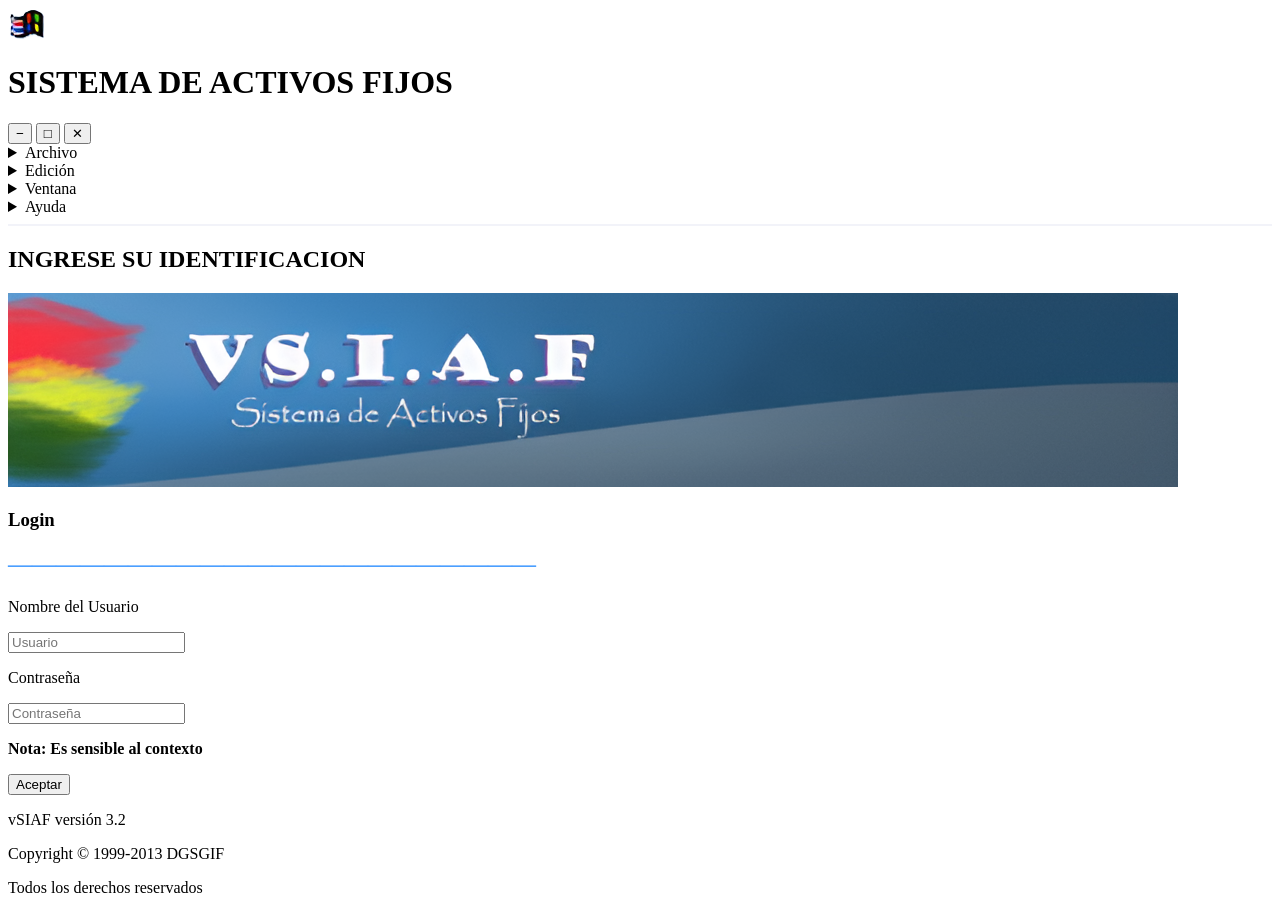
==== commit c1d3e55e: "Update index.html" ====
--- a/index.html
+++ b/index.html
@@ -1,210 +1,210 @@
-<!DOCTYPE html>
-<html lang="es">
-<head>
-    <meta charset="UTF-8">
-    <meta name="viewport" content="width=device-width, initial-scale=1.0">
-    <title>VS.I.A.F-Login</title>
-    <link rel="stylesheet" href="css/styles_main/header.css">
-    <link rel="stylesheet" href="css/styles_main/login.css">
-</head>
-<body>
-    <header>
-        <div class="header-container">
-            <div class="header-left">
-                <img src="assets/img/icono.png" alt="icono">
-                <h1>SISTEMA DE ACTIVOS FIJOS</h1>
-            </div>
-
-            <div class="header-right">
-                <button id="minimize">−</button>
-                <button id="maximize">□</button>
-                <button id="close">✕</button>
-            </div>
-        </div>
-
-        <nav class="menu-bar">
-            <details class="menu-item">
-                <summary>Archivo</summary>
-                <div class="dropdown-fox">
-                    <div class="opcion deshabilitada">
-                        <span>Cerrar</span>
-                        <span class="atajo">Ctrl+F4</span>
-                    </div>
-                    <hr>
-                    <div class="opcion deshabilitada">
-                        <span>Guardar</span>
-                        <span class="atajo">Ctrl+S</span>
-                    </div>
-                    <div class="opcion deshabilitada">
-                        <span>Guardar como...</span>
-                    </div>
-                    <div class="opcion deshabilitada">
-                        <span>Guardar como HTML...</span>
-                    </div>
-                    <div class="opcion deshabilitada">
-                        <span>Revertir</span>
-                    </div>
-                    <div class="opcion deshabilitada">
-                        <span>Configurar página...</span>
-                    </div>
-                    <div class="opcion deshabilitada">
-                        <span>Vista preliminar</span>
-                    </div>
-                    <div class="opcion deshabilitada">
-                        <span>Imprimir...</span>
-                        <span class="atajo">Ctrl+P</span>
-                    </div>
-                    <div class="opcion deshabilitada">
-                        <span>Enviar...</span>
-                    </div>
-                </div>
-            </details>
-
-            <details class="menu-item">
-                <summary>Edición</summary>
-                <div class="dropdown-fox">
-                    <div class="opcion deshabilitada">
-                        <span>Deshacer</span>
-                        <span class="atajo">Ctrl+Z</span>
-                    </div>
-                    <div class="opcion deshabilitada">
-                        <span>Rehacer</span>
-                        <span class="atajo">Ctrl+R</span>
-                    </div>
-                    <div class="opcion deshabilitada">
-                        <span>Cortar</span>
-                        <span class="atajo">Ctrl+X</span>
-                    </div>
-                    <div class="opcion deshabilitada">
-                        <span>Copiar</span>
-                        <span class="atajo">Ctrl+C</span>
-                    </div>
-                    <div class="opcion">
-                        <span>Pegar</span>
-                        <span class="atajo">Ctrl+V</span>
-                    </div>
-                    <div class="opcion deshabilitada">
-                        <span>Pegar especial...</span>
-                    </div>
-                    <div class="opcion deshabilitada">
-                        <span>Borrar</span>
-                    </div>
-                    <div class="opcion">
-                        <span>Seleccionar todo</span>
-                        <span class="atajo">Ctrl+A</span>
-                    </div>
-                    <div class="opcion deshabilitada">
-                        <span>Buscar</span>
-                        <span class="atajo">Ctrl+F</span>
-                    </div>
-                    <div class="opcion deshabilitada">
-                        <span>Reemplazar</span>
-                        <span class="atajo">Ctrl+L</span>
-                    </div>
-                    <div class="opcion deshabilitada">
-                        <span>Insertar objeto...</span>
-                    </div>
-                    <div class="opcion deshabilitada">
-                        <span>Objeto...</span>
-                    </div>
-                    <div class="opcion deshabilitada">
-                        <span>Vínculos...</span>
-                    </div>
-                    <div class="opcion deshabilitada">
-                        <span>Propiedades...</span>
-                    </div>
-                </div>
-            </details>
-
-            <details class="menu-item">
-                <summary>Ventana</summary>
-                <div class="dropdown-fox">
-                    <div class="opcion">
-                        <span>Cascada</span>
-                    </div>
-                    <div class="opcion">
-                        <span>Organizar todo</span>
-                    </div>
-                    <div class="opcion">
-                        <span>Ocultar</span>
-                    </div>
-                    <div class="opcion deshabilitada">
-                        <span>Borrar</span>
-                    </div>
-                    <div class="opcion">
-                        <span>Recorrer</span>
-                        <span class="atajo">Ctrl+F1</span>
-                    </div>
-                    <hr>
-                    <div class="opcion">
-                        <span>1 SISTEMA DE ACTIVOS FIJOS</span>
-                    </div>
-                    <div class="opcion">
-                        <span>2 NGRESE SU IDENTIFICACION</span>
-                    </div>
-                </div>
-            </details>
-
-            <details class="menu-item">
-                <summary>Ayuda</summary>
-                <div class="dropdown-fox">
-                    <div class="opcion deshabilitada">
-                        <span>Ayuda de Microsoft Visual FoxPro</span>
-                        <span class="atajo">F1</span>
-                    </div>
-                    <div class="opcion deshabilitada">
-                        <span>Busqueda en MSDN</span>
-                    </div>
-                    <hr>
-                    <div class="opcion deshabilitada">
-                        <span>Soporte técnico</span>
-                    </div>
-                    <div class="opcion deshabilitada">
-                        <span>Visual FoxPro en el Web</span>
-                    </div>
-                    <hr>
-                    <div class="opcion deshabilitada">
-                        <span>Acerca de Microsoft Visual FoxPro</span>
-                    </div>
-                </div>
-            </details>   
-        </nav>
-    </header>
-    <hr style="border: none; height: 2px; background-color: #f2f3f9;">
-    <main>
-        <div class="login-container">
-            <h2>INGRESE SU IDENTIFICACION</h2>
-            <div class="login-header">
-                <img src="assets/img/login.png" alt="login">
-            </div>
-            <div class="login-main">
-                <div class="login-inputs">
-                    <div class="login-title">
-                        <h3>Login</h3>
-                        <h2 style="color: #4b9fff; font-weight: 900;"><strong>——————————————————————</strong></h2>
-                    </div>
-                    <div class="login-user">
-                        <p>Nombre del Usuario</p>
-                        <input id="login-username" type="text" placeholder="Usuario">
-                    </div>
-                    <div class="login-password">
-                        <p>Contraseña</p>
-                        <input id="login-password" type="password" placeholder="Contraseña">
-                    </div>
-                    <div class="login-confirm">
-                        <p><strong>Nota: Es sensible al contexto</strong></p>
-                        <button id="login-confirm">Aceptar</button>
-                    </div>
-                </div>
-            </div>
-            <div class="login-footer">
-                <p>vSIAF versión 3.2</p>
-                <p>Copyright &copy; 1999-2013 DGSGIF</p>
-                <p>Todos los derechos reservados</p>
-            </div>
-        </div>  
-    </main>
-    <script src="js/login.js"></script>
-    <script src="js/config.js"></script>
-</body>
-</html>
+<!DOCTYPE html>
+<html lang="es">
+<head>
+    <meta charset="UTF-8">
+    <meta name="viewport" content="width=device-width, initial-scale=1.0">
+    <title>VS.I.A.F-Login</title>
+    <link rel="stylesheet" href="css/styles_main/header.css">
+    <link rel="stylesheet" href="css/styles_main/login.css">
+</head>
+<body>
+    <header>
+        <div class="header-container">
+            <div class="header-left">
+                <img src="assets/img/icono.png" alt="icono">
+                <h1>SISTEMA DE ACTIVOS FIJOS</h1>
+            </div>
+
+            <div class="header-right">
+                <button id="minimize">−</button>
+                <button id="maximize">□</button>
+                <button id="close">✕</button>
+            </div>
+        </div>
+
+        <nav class="menu-bar">
+            <details class="menu-item">
+                <summary>Archivo</summary>
+                <div class="dropdown-fox">
+                    <div class="opcion deshabilitada">
+                        <span>Cerrar</span>
+                        <span class="atajo">Ctrl+F4</span>
+                    </div>
+                    <hr>
+                    <div class="opcion deshabilitada">
+                        <span>Guardar</span>
+                        <span class="atajo">Ctrl+S</span>
+                    </div>
+                    <div class="opcion deshabilitada">
+                        <span>Guardar como...</span>
+                    </div>
+                    <div class="opcion deshabilitada">
+                        <span>Guardar como HTML...</span>
+                    </div>
+                    <div class="opcion deshabilitada">
+                        <span>Revertir</span>
+                    </div>
+                    <div class="opcion deshabilitada">
+                        <span>Configurar página...</span>
+                    </div>
+                    <div class="opcion deshabilitada">
+                        <span>Vista preliminar</span>
+                    </div>
+                    <div class="opcion deshabilitada">
+                        <span>Imprimir...</span>
+                        <span class="atajo">Ctrl+P</span>
+                    </div>
+                    <div class="opcion deshabilitada">
+                        <span>Enviar...</span>
+                    </div>
+                </div>
+            </details>
+
+            <details class="menu-item">
+                <summary>Edición</summary>
+                <div class="dropdown-fox">
+                    <div class="opcion deshabilitada">
+                        <span>Deshacer</span>
+                        <span class="atajo">Ctrl+Z</span>
+                    </div>
+                    <div class="opcion deshabilitada">
+                        <span>Rehacer</span>
+                        <span class="atajo">Ctrl+R</span>
+                    </div>
+                    <div class="opcion deshabilitada">
+                        <span>Cortar</span>
+                        <span class="atajo">Ctrl+X</span>
+                    </div>
+                    <div class="opcion deshabilitada">
+                        <span>Copiar</span>
+                        <span class="atajo">Ctrl+C</span>
+                    </div>
+                    <div class="opcion">
+                        <span>Pegar</span>
+                        <span class="atajo">Ctrl+V</span>
+                    </div>
+                    <div class="opcion deshabilitada">
+                        <span>Pegar especial...</span>
+                    </div>
+                    <div class="opcion deshabilitada">
+                        <span>Borrar</span>
+                    </div>
+                    <div class="opcion">
+                        <span>Seleccionar todo</span>
+                        <span class="atajo">Ctrl+A</span>
+                    </div>
+                    <div class="opcion deshabilitada">
+                        <span>Buscar</span>
+                        <span class="atajo">Ctrl+F</span>
+                    </div>
+                    <div class="opcion deshabilitada">
+                        <span>Reemplazar</span>
+                        <span class="atajo">Ctrl+L</span>
+                    </div>
+                    <div class="opcion deshabilitada">
+                        <span>Insertar objeto...</span>
+                    </div>
+                    <div class="opcion deshabilitada">
+                        <span>Objeto...</span>
+                    </div>
+                    <div class="opcion deshabilitada">
+                        <span>Vínculos...</span>
+                    </div>
+                    <div class="opcion deshabilitada">
+                        <span>Propiedades...</span>
+                    </div>
+                </div>
+            </details>
+
+            <details class="menu-item">
+                <summary>Ventana</summary>
+                <div class="dropdown-fox">
+                    <div class="opcion">
+                        <span>Cascada</span>
+                    </div>
+                    <div class="opcion">
+                        <span>Organizar todo</span>
+                    </div>
+                    <div class="opcion">
+                        <span>Ocultar</span>
+                    </div>
+                    <div class="opcion deshabilitada">
+                        <span>Borrar</span>
+                    </div>
+                    <div class="opcion">
+                        <span>Recorrer</span>
+                        <span class="atajo">Ctrl+F1</span>
+                    </div>
+                    <hr>
+                    <div class="opcion">
+                        <span>1 SISTEMA DE ACTIVOS FIJOS</span>
+                    </div>
+                    <div class="opcion">
+                        <span>2 NGRESE SU IDENTIFICACION</span>
+                    </div>
+                </div>
+            </details>
+
+            <details class="menu-item">
+                <summary>Ayuda</summary>
+                <div class="dropdown-fox">
+                    <div class="opcion deshabilitada">
+                        <span>Ayuda de Microsoft Visual FoxPro</span>
+                        <span class="atajo">F1</span>
+                    </div>
+                    <div class="opcion deshabilitada">
+                        <span>Busqueda en MSDN</span>
+                    </div>
+                    <hr>
+                    <div class="opcion deshabilitada">
+                        <span>Soporte técnico</span>
+                    </div>
+                    <div class="opcion deshabilitada">
+                        <span>Visual FoxPro en el Web</span>
+                    </div>
+                    <hr>
+                    <div class="opcion deshabilitada">
+                        <span>Acerca de Microsoft Visual FoxPro</span>
+                    </div>
+                </div>
+            </details>   
+        </nav>
+    </header>
+    <hr style="border: none; height: 2px; background-color: #f2f3f9;">
+    <main>
+        <div class="login-container">
+            <h2>INGRESE SU IDENTIFICACION</h2>
+            <div class="login-header">
+                <img src="assets/img/login.png" alt="login">
+            </div>
+            <div class="login-main">
+                <div class="login-inputs">
+                    <div class="login-title">
+                        <h3>Login</h3>
+                        <h2 style="color: #4b9fff; font-weight: 900;"><strong>——————————————————————</strong></h2>
+                    </div>
+                    <div class="login-user">
+                        <p>Nombre del Usuario</p>
+                        <input id="login-username" type="text" placeholder="Usuario">
+                    </div>
+                    <div class="login-password">
+                        <p>Contraseña</p>
+                        <input id="login-password" type="password" placeholder="Contraseña">
+                    </div>
+                    <div class="login-confirm">
+                        <p><strong>Nota: Es sensible al contexto</strong></p>
+                        <button id="login-confirm">Aceptar</button>
+                    </div>
+                </div>
+            </div>
+            <div class="login-footer">
+                <p>vSIAF versión 3.2</p>
+                <p>Copyright &copy; 1999-2013 DGSGIF</p>
+                <p>Todos los derechos reservados</p>
+            </div>
+        </div>  
+    </main>
+    <script src="js/login.js"></script>
+    <script src="js/config.js"></script>
+</body>
+</html>
--- a/css/styles_main/header.css
+++ b/css/styles_main/header.css
@@ -1,157 +1,2 @@
-* {
-    margin: 0;
-    padding: 0;
-    box-sizing: border-box;
-}
-
-header {
-    align-items: center;
-    background-color: #f2f3f9;
-}
-
-.header-container {
-    display: flex;
-    justify-content: space-between;
-}
-
-header h1 {
-    font-size: 14px;
-    font-weight: 300;
-    letter-spacing: 0.5px;
-    line-height: 1.2;
-}
-
-.header-left {
-    display: flex;
-    align-items: center;
-    gap: 10px;
-    font-family: 'Arial', 'Helvetica', sans-serif;
-    height: 30px;
-    padding: 10px;
-}
-
-.header-left img {
-    width: 20px;
-    height: 20px;
-}
-
-.header-right {
-    display: flex;
-    gap: 10px;
-}
-
-#minimize, #maximize {
-    font-size: 20px;
-}
-
-#minimize, #maximize, #close {
-    width: 30px;
-    height: 30px;
-    background-color: #f2f3f9;
-    border: none;
-    cursor: pointer;
-}
-
-.menu-bar {
-    display: flex;
-    background-color: #ffffff;
-    border-bottom: px solid #f2f3f9;
-    padding: 1px 5px;
-    position: relative;
-}
-
-.menu-item {
-    position: relative;
-}
-
-.menu-item summary {
-    list-style: none;
-    background-color: transparent;
-    border: none;
-    cursor: default;
-    padding: 4px 10px;
-    font-size: 13px;
-    font-family: 'Tahoma', 'Arial', sans-serif;
-    color: #000;
-    outline: none;
-    user-select: none;
-}
-
-.menu-item summary::-webkit-details-marker {
-    display: none;
-}
-
-.menu-item summary:hover,
-.menu-item[open] summary {
-    background-color: #e5e5e59d;
-    color: #000000;
-}
-
-.dropdown-fox {
-    position: absolute;
-    top: 100%;
-    left: 0;
-    background-color: #f0f0f0;
-    min-width: 220px;
-    z-index: 1000;
-    padding: 2px;
-
-    border-top: 1px solid #ffffff;
-    border-left: 1px solid #ffffff;
-    border-right: 2px solid #808080;
-    border-bottom: 2px solid #808080;
-    
-    box-shadow: 4px 4px 0px rgba(0, 0, 0, 0.2);
-}
-
-.opcion {
-    display: flex;
-    justify-content: space-between;
-    align-items: center;
-    padding: 4px 15px 4px 25px;
-    color: #000;
-    font-size: 12px;
-    cursor: default;
-}
-
-.opcion:hover {
-    background-color: #057cfc;
-    color: #ffffff;
-}
-
-.atajo {
-    margin-left: 30px;
-    font-weight: normal;
-    color: inherit;
-}
-
-.deshabilitada {
-    color: #808080;
-}
-
-.deshabilitada:hover {
-    background-color: #057cfc;
-    color: #808080;
-}
-
-footer {
-    background-color: #f0f0f0;
-    position: fixed;
-    display: flex;
-    justify-content: end;
-    right: 0;
-    bottom: 0;
-    width: 100%;
-    border: 2px solid #808080;
-} 
-
-.footer-content {
-    display: flex;
-}
-
-.rol, .road, .connect {
-    border-left: 2px solid #808080;
-    padding: 5px;
-}
-
-
+
+  
